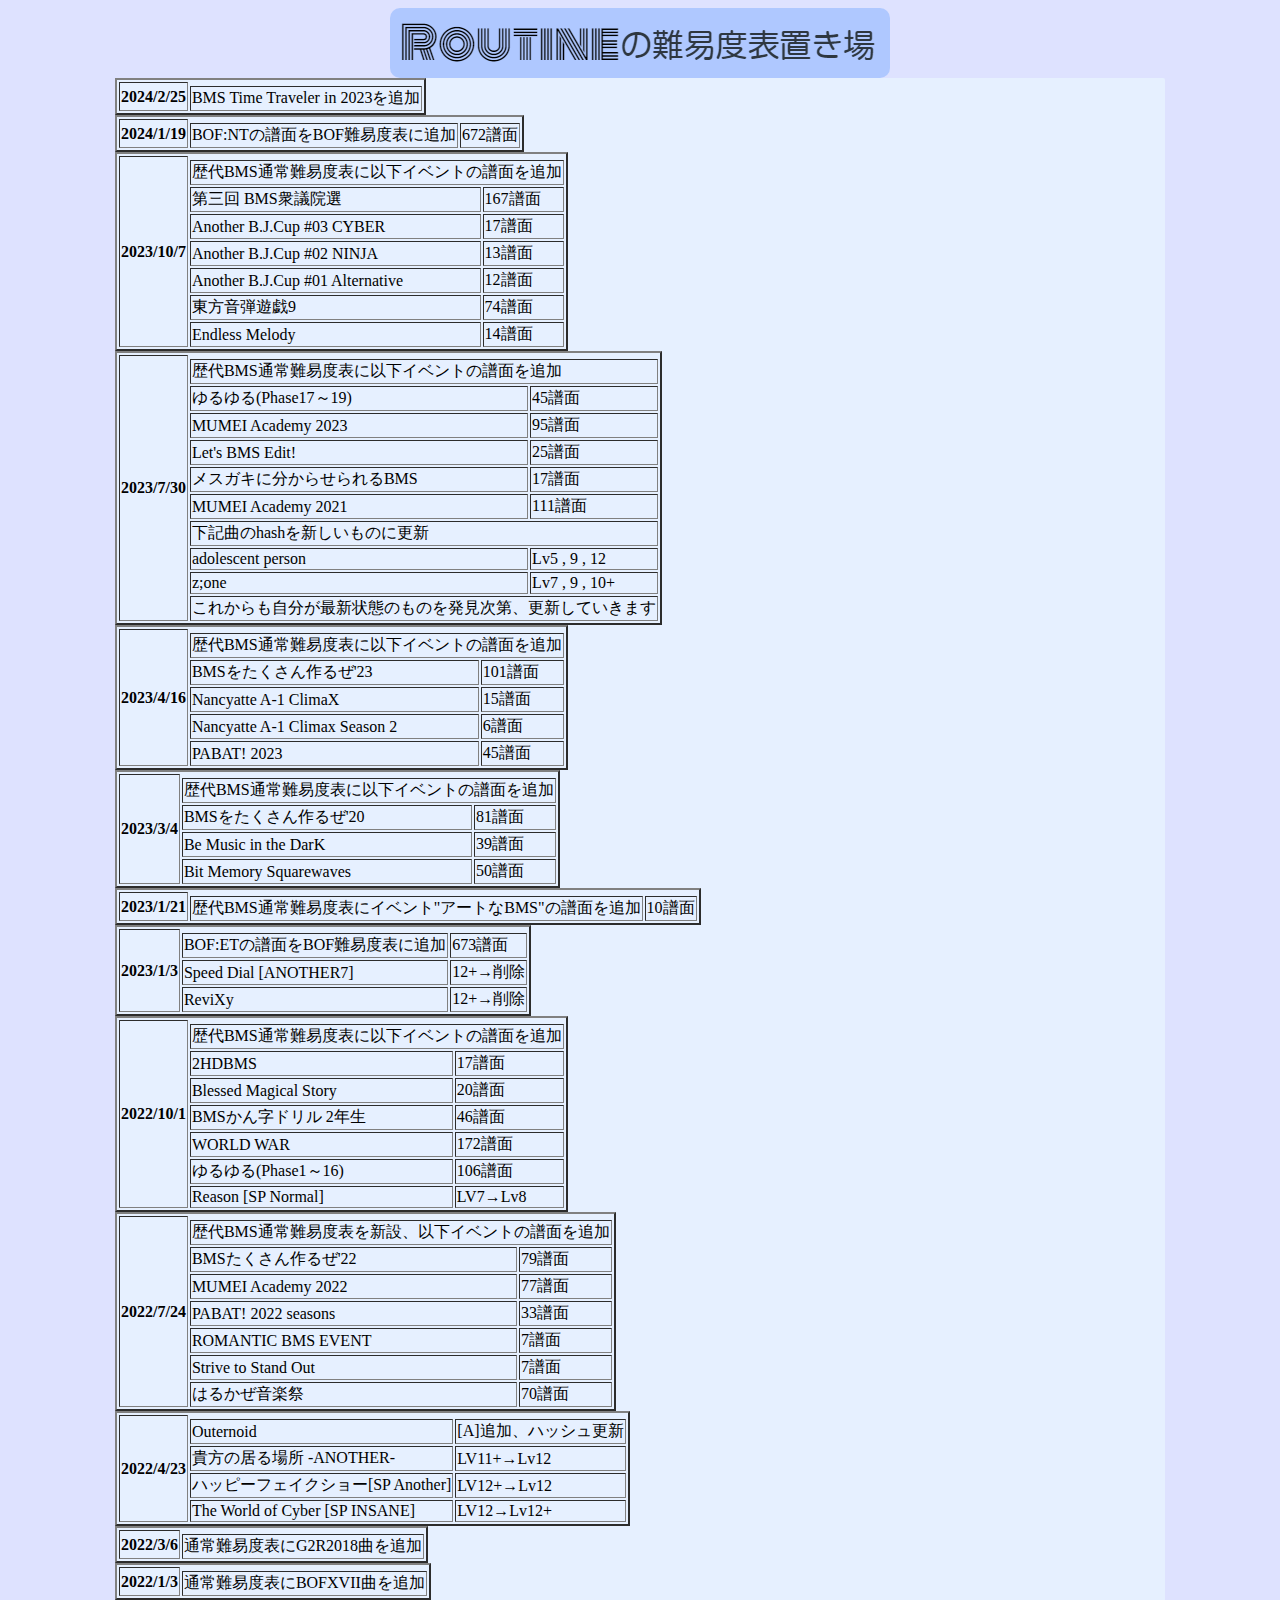
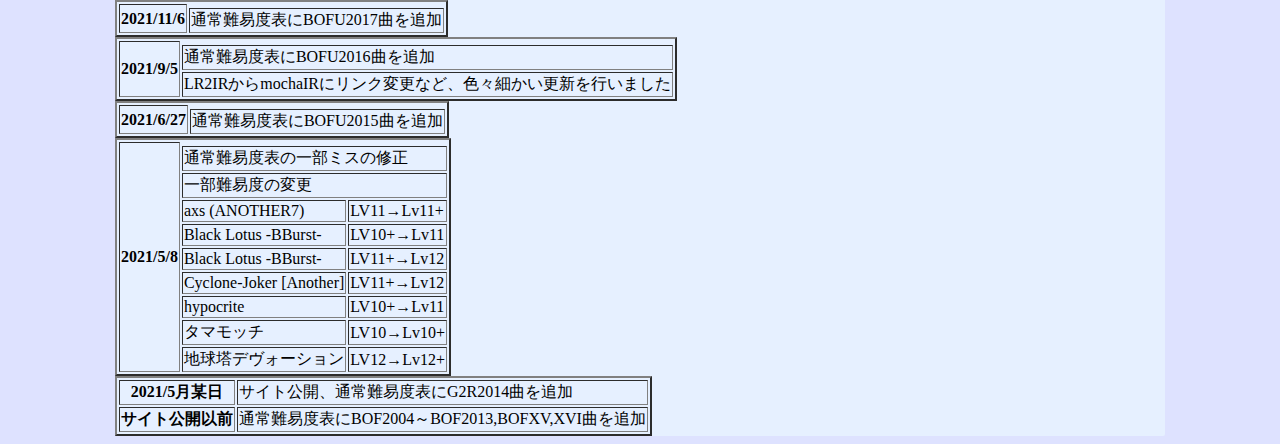
==== history.html @ 5bdda5a0 "Add files via upload" ====
﻿<!DOCTYPE HTML PUBLIC "-//W3C//DTD HTML 4.01 Transitional//EN">
<html lang="ja">

 <head>
     <title>更新履歴</title>
     <meta http-equiv="Content-Script-Type" content="text/javascript" />
     <meta http-equiv="Content-Style-Type" content="text/css" />
     <meta http-equiv="Content-Type" content="text/html; charset=utf-8" />
     <link rel="stylesheet" type="text/css" href="style/style.css" />
 </head>

<body><script type="text/javascript" charset="utf-8" src="//asumi.shinobi.jp/encount"></script>

<header>
<center><a href="index.html"><img src="title.png" alt="Routineの難易度表置き場"></a></center>
</header>

<main>

 <table border="2">
    <tr>
      <th rowspan="11">2024/2/25</th><tr>
    <tr>
      <td>BMS Time Traveler in 2023を追加</td>
 </table>
 
 <table border="2">
    <tr>
      <th rowspan="11">2024/1/19</th><tr>
    <tr>
      <td>BOF:NTの譜面をBOF難易度表に追加</td>
      <td>672譜面</td></tr>
 </table>
 
 <table border="2">
    <tr>
      <th rowspan="12">2023/10/7</th><tr>
      <tr><td colspan="2">歴代BMS通常難易度表に以下イベントの譜面を追加</td></tr>
    <tr>
      <td>第三回 BMS衆議院選</td>
      <td>167譜面</td></tr>
    <tr>
      <td>Another B.J.Cup #03 CYBER</td>
      <td>17譜面</td></tr>
    <tr>
      <td>Another B.J.Cup #02 NINJA</td>
      <td>13譜面</td></tr>
    <tr>
      <td>Another B.J.Cup #01 Alternative</td>
      <td>12譜面</td></tr>
    <tr>
      <td>東方音弾遊戯9</td>
      <td>74譜面</td></tr>
    <tr>
      <td>Endless Melody</td>
      <td>14譜面</td></tr>
 </table>

 <table border="2">
    <tr>
      <th rowspan="12">2023/7/30</th><tr>
      <tr><td colspan="2">歴代BMS通常難易度表に以下イベントの譜面を追加</td></tr>
    <tr>
      <td>ゆるゆる(Phase17～19)</td>
      <td>45譜面</td></tr>
    <tr>
      <td>MUMEI Academy 2023</td>
      <td>95譜面</td></tr>
    <tr>
      <td>Let's BMS Edit!</td>
      <td>25譜面</td></tr>
    <tr>
      <td>メスガキに分からせられるBMS</td>
      <td>17譜面</td></tr>
    <tr>
      <td>MUMEI Academy 2021</td>
      <td>111譜面</td></tr>
      <tr><td colspan="2">下記曲のhashを新しいものに更新</td></tr>
    <tr>
      <td>adolescent person</td>
      <td>Lv5 , 9 , 12</td></tr>
    <tr>
      <td>z;one</td>
      <td>Lv7 , 9 , 10+</td></tr>
      <tr><td colspan="2">これからも自分が最新状態のものを発見次第、更新していきます</td></tr>
 </table>

 <table border="2">
    <tr>
      <th rowspan="11">2023/4/16</th><tr>
      <tr><td colspan="2">歴代BMS通常難易度表に以下イベントの譜面を追加</td></tr>
    <tr>
      <td>BMSをたくさん作るぜ'23</td>
      <td>101譜面</td></tr>
    <tr>
      <td>Nancyatte A-1 ClimaX</td>
      <td>15譜面</td></tr>
    <tr>
      <td>Nancyatte A-1 Climax Season 2</td>
      <td>6譜面</td></tr>
    <tr>
      <td>PABAT! 2023</td>
      <td>45譜面</td></tr>
 </table>

 <table border="2">
    <tr>
      <th rowspan="11">2023/3/4</th><tr>
      <tr><td colspan="2">歴代BMS通常難易度表に以下イベントの譜面を追加</td></tr>
    <tr>
      <td>BMSをたくさん作るぜ'20</td>
      <td>81譜面</td></tr>
    <tr>
      <td>Be Music in the DarK</td>
      <td>39譜面</td></tr>
    <tr>
      <td>Bit Memory Squarewaves</td>
      <td>50譜面</td></tr>
 </table>

 <table border="2">
    <tr>
      <th rowspan="11">2023/1/21</th><tr>
    <tr>
      <td>歴代BMS通常難易度表にイベント"アートなBMS"の譜面を追加</td>
      <td>10譜面</td></tr>
 </table>

 <table border="2">
    <tr>
      <th rowspan="11">2023/1/3</th><tr>
    <tr>
      <td>BOF:ETの譜面をBOF難易度表に追加</td>
      <td>673譜面</td></tr>
    <tr>
      <td>Speed Dial [ANOTHER7]</td>
      <td>12+→削除</td></tr>
    <tr>
      <td>ReviXy</td>
      <td>12+→削除</td></tr>
 </table>

 <table border="2">
    <tr>
      <th rowspan="11">2022/10/1</th><tr>
      <tr><td colspan="2">歴代BMS通常難易度表に以下イベントの譜面を追加</td></tr>
    <tr>
      <td>2HDBMS</td>
      <td>17譜面</td></tr>
    <tr>
      <td>Blessed Magical Story</td>
      <td>20譜面</td></tr>
    <tr>
      <td>BMSかん字ドリル 2年生</td>
      <td>46譜面</td></tr>
    <tr>
      <td>WORLD WAR</td>
      <td>172譜面</td></tr>
    <tr>
      <td>ゆるゆる(Phase1～16)</td>
      <td>106譜面</td></tr>
    <tr>
      <td>Reason [SP Normal]</td>
      <td>LV7→Lv8</td></tr>
 </table>

 <table border="2">
    <tr>
      <th rowspan="11">2022/7/24</th><tr>
      <tr><td colspan="2">歴代BMS通常難易度表を新設、以下イベントの譜面を追加</td></tr>
    <tr>
      <td>BMSたくさん作るぜ'22</td>
      <td>79譜面</td></tr>
    <tr>
      <td>MUMEI Academy 2022</td>
      <td>77譜面</td></tr>
    <tr>
      <td>PABAT! 2022 seasons</td>
      <td>33譜面</td></tr>
    <tr>
      <td>ROMANTIC BMS EVENT</td>
      <td>7譜面</td></tr>
    <tr>
      <td>Strive to Stand Out</td>
      <td>7譜面</td></tr>
    <tr>
      <td>はるかぜ音楽祭</td>
      <td>70譜面</td></tr>
 </table>

 <table border="2">
    <tr>
      <th rowspan="11">2022/4/23</th><tr>
    <tr>
      <td>Outernoid</td>
      <td>[A]追加、ハッシュ更新</td></tr>
    <tr>
      <td>貴方の居る場所 -ANOTHER-</td>
      <td>LV11+→Lv12</td></tr>
    <tr>
      <td>ハッピーフェイクショー[SP Another]</td>
      <td>LV12+→Lv12</td></tr>
    <tr>
      <td>The World of Cyber [SP INSANE]</td>
      <td>LV12→Lv12+</td></tr>
    </tr>
 </table>

 <table border="2">
    <tr>
      <th rowspan="11">2022/3/6</th><tr>
      <tr><td colspan="2">通常難易度表にG2R2018曲を追加</td></tr>
 </table>

 <table border="2">
    <tr>
      <th rowspan="11">2022/1/3</th><tr>
      <tr><td colspan="2">通常難易度表にBOFXVII曲を追加</td></tr>
 </table>

 <table border="2">
    <tr>
      <th rowspan="11">2021/11/6</th><tr>
      <tr><td colspan="2">通常難易度表にBOFU2017曲を追加</td></tr>
 </table>

 <table border="2">
    <tr>
      <th rowspan="11">2021/9/5</th><tr>
      <tr><td colspan="2">通常難易度表にBOFU2016曲を追加</td></tr>
    <tr><td colspan="2">LR2IRからmochaIRにリンク変更など、色々細かい更新を行いました</td></tr>
 </table>

 <table border="2">
    <tr>
      <th rowspan="11">2021/6/27</th><tr>
      <tr><td colspan="2">通常難易度表にBOFU2015曲を追加</td></tr>
 </table>

 <table border="2">
    <tr>
      <th rowspan="11">2021/5/8</th><tr>
      <tr><td colspan="2">通常難易度表の一部ミスの修正</td></tr>
    <tr><td colspan="2">一部難易度の変更</td></tr>
    <tr>
      <td>axs (ANOTHER7)</td>
      <td>LV11→Lv11+</td></tr>
    <tr>
      <td>Black Lotus -BBurst-</td>
      <td>LV10+→Lv11</td></tr>
    <tr>
      <td>Black Lotus -BBurst-</td>
      <td>LV11+→Lv12</td></tr>
    <tr>
      <td>Cyclone-Joker [Another]</td>
      <td>LV11+→Lv12</td></tr>
    <tr>
      <td>hypocrite</td>
      <td>LV10+→Lv11</td></tr>
    <tr>
      <td>タマモッチ</td>
      <td>LV10→Lv10+</td></tr>
    <tr>
      <td>地球塔デヴォーション</td>
      <td>LV12→Lv12+</td></tr>
    </tr>
 </table>

 <table border="2">
    <tr>
      <th>2021/5月某日</th>
      <td>サイト公開、通常難易度表にG2R2014曲を追加</td>
    </tr>
    <tr>
      <th>サイト公開以前</th>
      <td>通常難易度表にBOF2004～BOF2013,BOFXV,XVI曲を追加</td>
    </tr>
 </table>
</main>

<footer>
</footer>
</body>


</html>
---- style/style.css ----
﻿@charset "utf-8";

body {
    background-color: #dee2ff;
}

header {
    background-color: #afc8ff;
    width: 500px;
    height: 70px;
    border-radius: 10px;
    margin: auto;
}



.font1 {
    font-size: 20px;
    font-family: "Meiryo";
}

.font2 {
    font-size: 14px;
    font-family: "Meiryo";
}

main {
    background-color: #e6f0ff;
    width: 1050px;
    height: flex-end;
    border-radius: 2px;
    margin: auto;

}



.tr_separate {
  height: 20px;
  color: #ffffff;
  font-size: 16px;
  text-shadow: 2px 2px 2px #444444;
  background-color: #aaaaaa;
}

.tr_normal {
  background-color: #eeeeee;
}



.left_menu {
 position:relative;
 top:0px;
}
.main_text {
 position:relative;
 bottom:150px;
 left:240px;
}
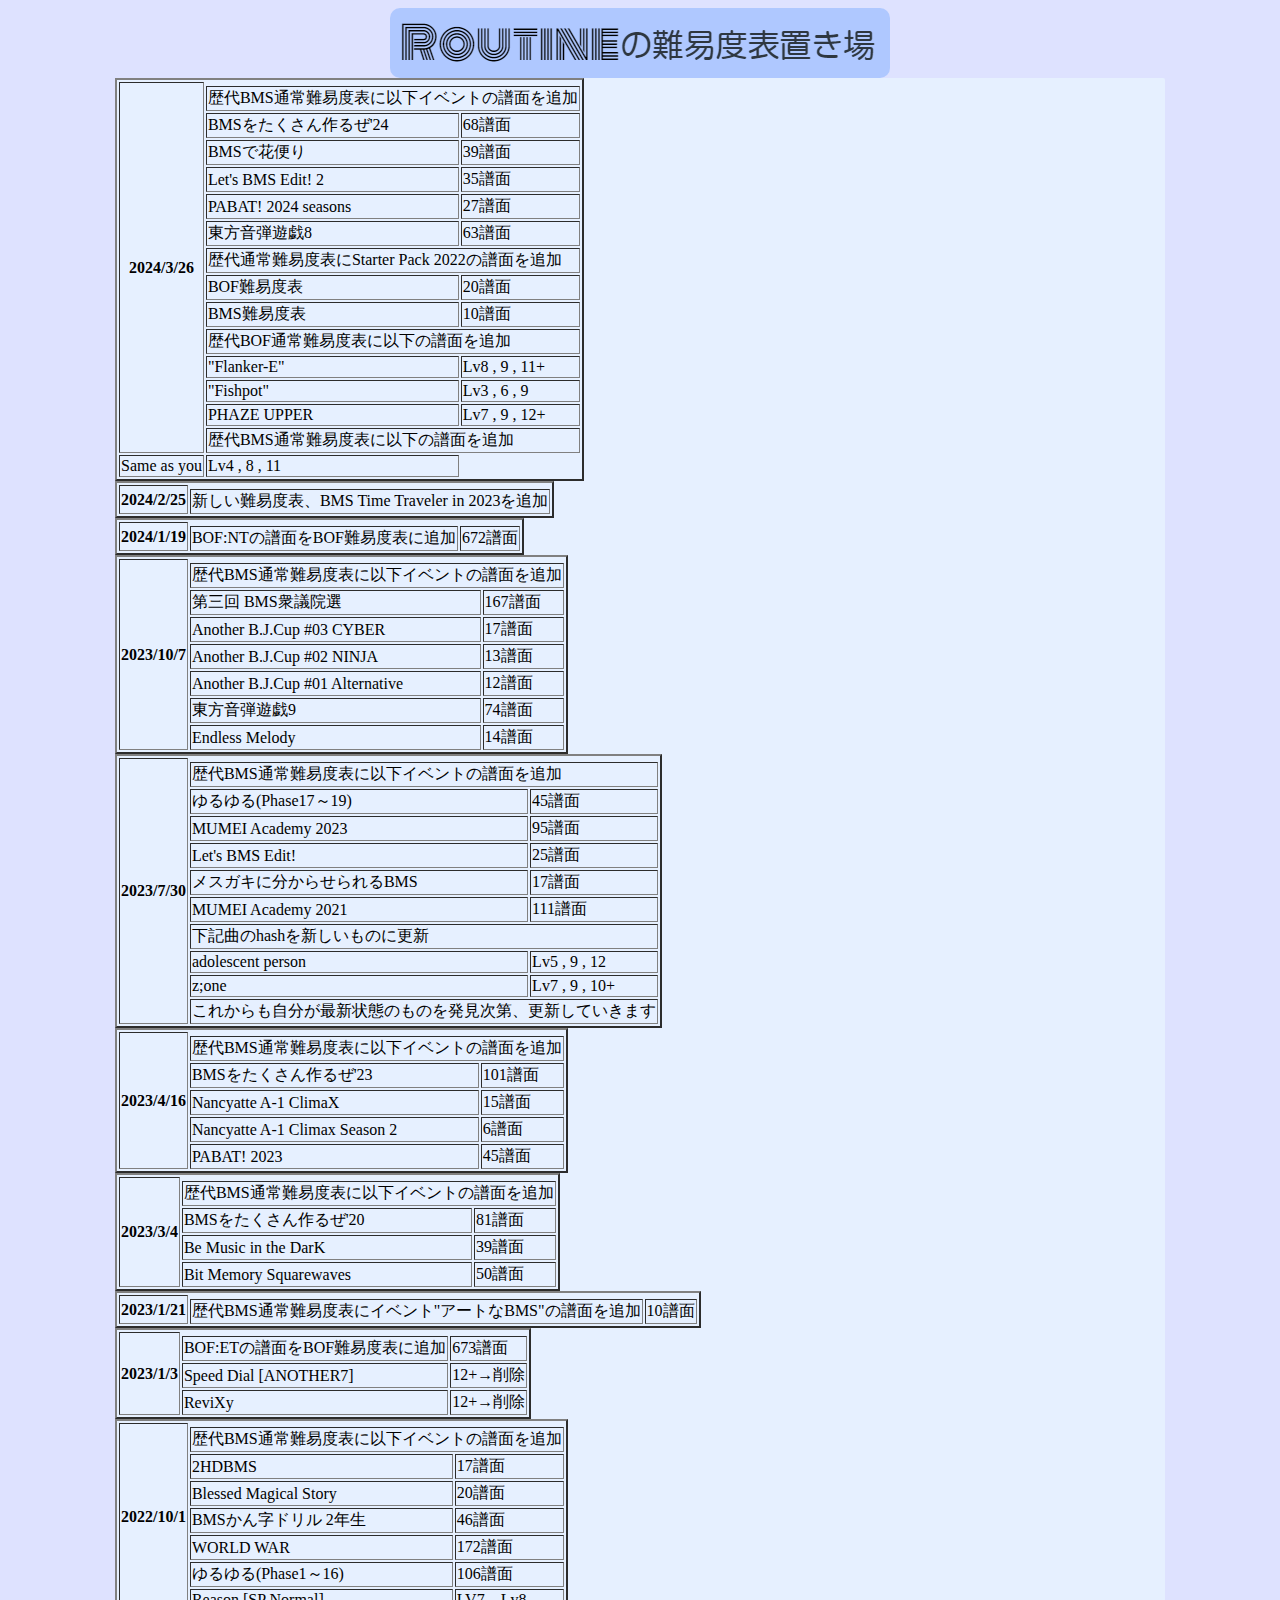
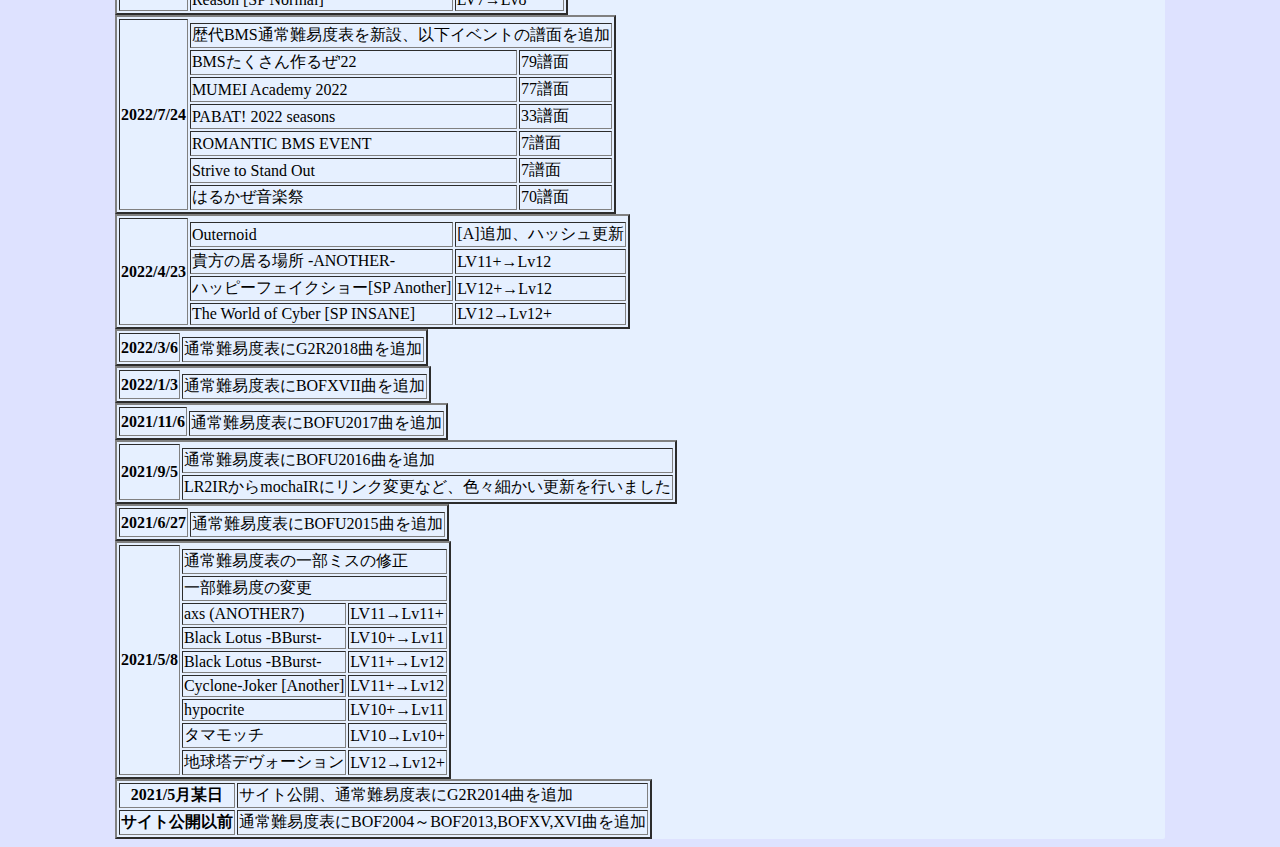
==== commit f9b5bef3: "Add files via upload" ====
--- a/history.html
+++ b/history.html
@@ -19,9 +19,51 @@
 
  <table border="2">
     <tr>
+      <th rowspan="16">2024/3/26</th><tr>
+      <tr><td colspan="2">歴代BMS通常難易度表に以下イベントの譜面を追加</td></tr>
+    <tr>
+      <td>BMSをたくさん作るぜ'24</td>
+      <td>68譜面</td></tr>
+    <tr>
+      <td>BMSで花便り</td>
+      <td>39譜面</td></tr>
+    <tr>
+      <td>Let's BMS Edit! 2</td>
+      <td>35譜面</td></tr>
+    <tr>
+      <td>PABAT! 2024 seasons</td>
+      <td>27譜面</td></tr>
+    <tr>
+      <td>東方音弾遊戯8</td>
+      <td>63譜面</td></tr>
+       <tr><td colspan="2">歴代通常難易度表にStarter Pack 2022の譜面を追加</td></tr>
+    <tr>
+      <td>BOF難易度表</td>
+      <td>20譜面</td></tr>
+    <tr>
+      <td>BMS難易度表</td>
+      <td>10譜面</td></tr>
+    <tr><td colspan="2">歴代BOF通常難易度表に以下の譜面を追加</td></tr>
+    <tr>
+      <td>"Flanker-E"</td>
+      <td>Lv8 , 9 , 11+</td></tr>
+    <tr>
+      <td>"Fishpot"</td>
+      <td>Lv3 , 6 , 9</td></tr>
+    <tr>
+      <td>PHAZE UPPER</td>
+      <td>Lv7 , 9 , 12+</td></tr>
+    <tr><td colspan="2">歴代BMS通常難易度表に以下の譜面を追加</td></tr>
+    <tr>
+      <td>Same as you</td>
+      <td>Lv4 , 8 , 11</td></tr>
+ </table>
+ 
+ <table border="2">
+    <tr>
       <th rowspan="11">2024/2/25</th><tr>
     <tr>
-      <td>BMS Time Traveler in 2023を追加</td>
+      <td>新しい難易度表、BMS Time Traveler in 2023を追加</td>
  </table>
  
  <table border="2">
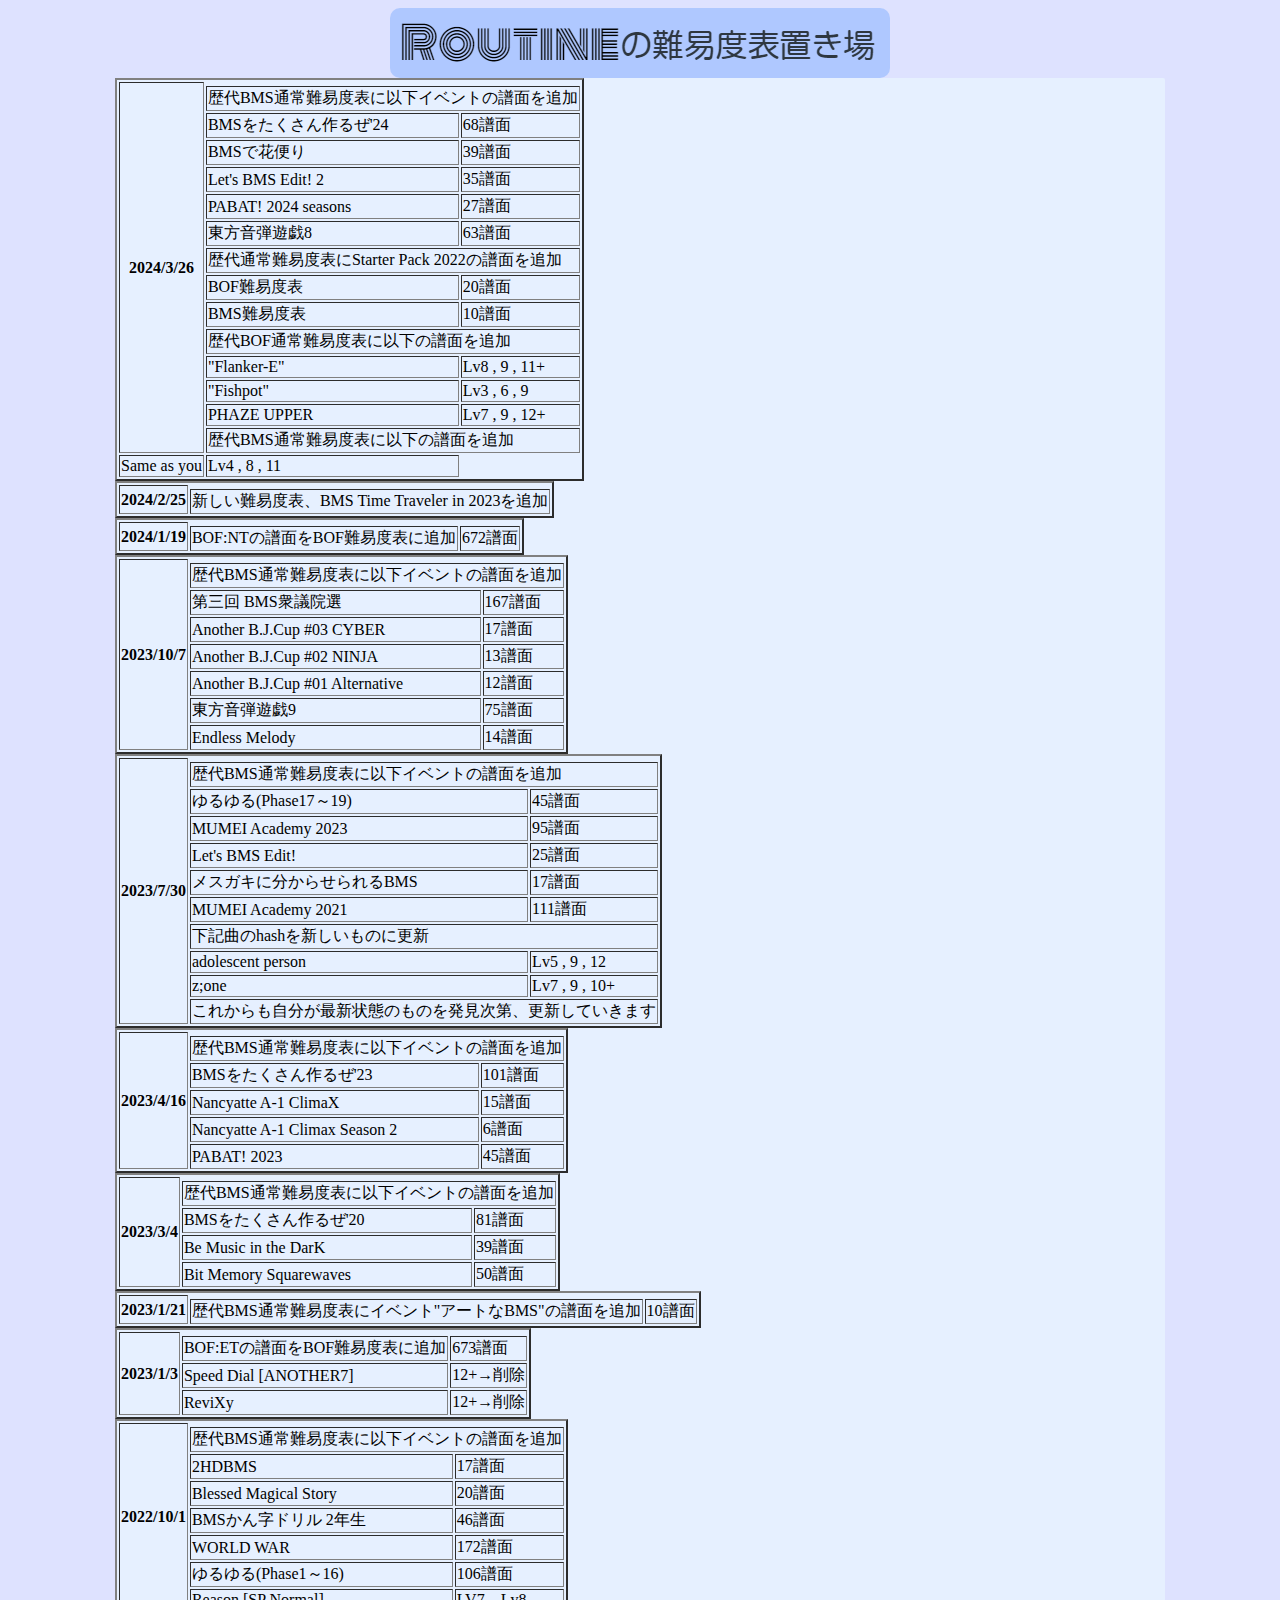
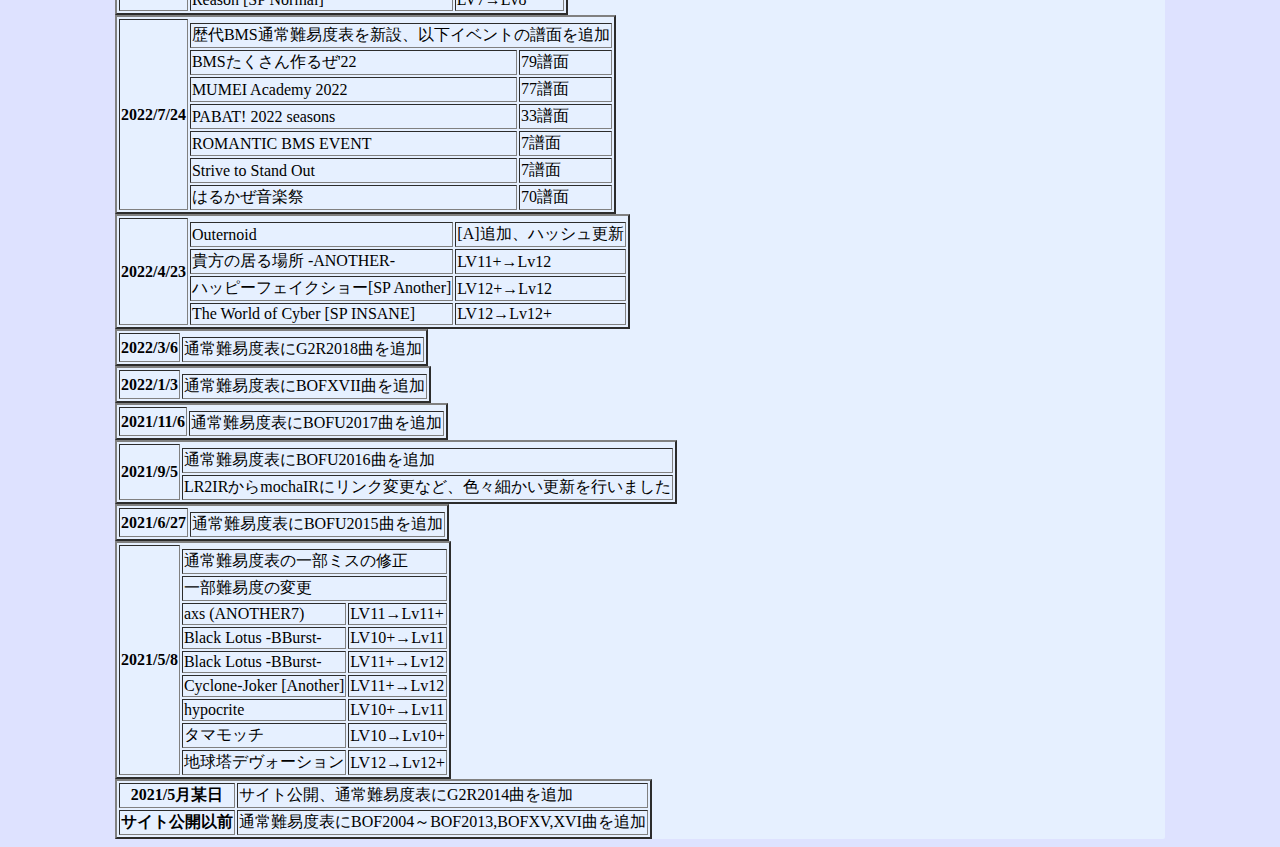
==== commit 3c6f7c6d: "Add files via upload" ====
--- a/history.html
+++ b/history.html
@@ -92,7 +92,7 @@
       <td>12譜面</td></tr>
     <tr>
       <td>東方音弾遊戯9</td>
-      <td>74譜面</td></tr>
+      <td>75譜面</td></tr>
     <tr>
       <td>Endless Melody</td>
       <td>14譜面</td></tr>
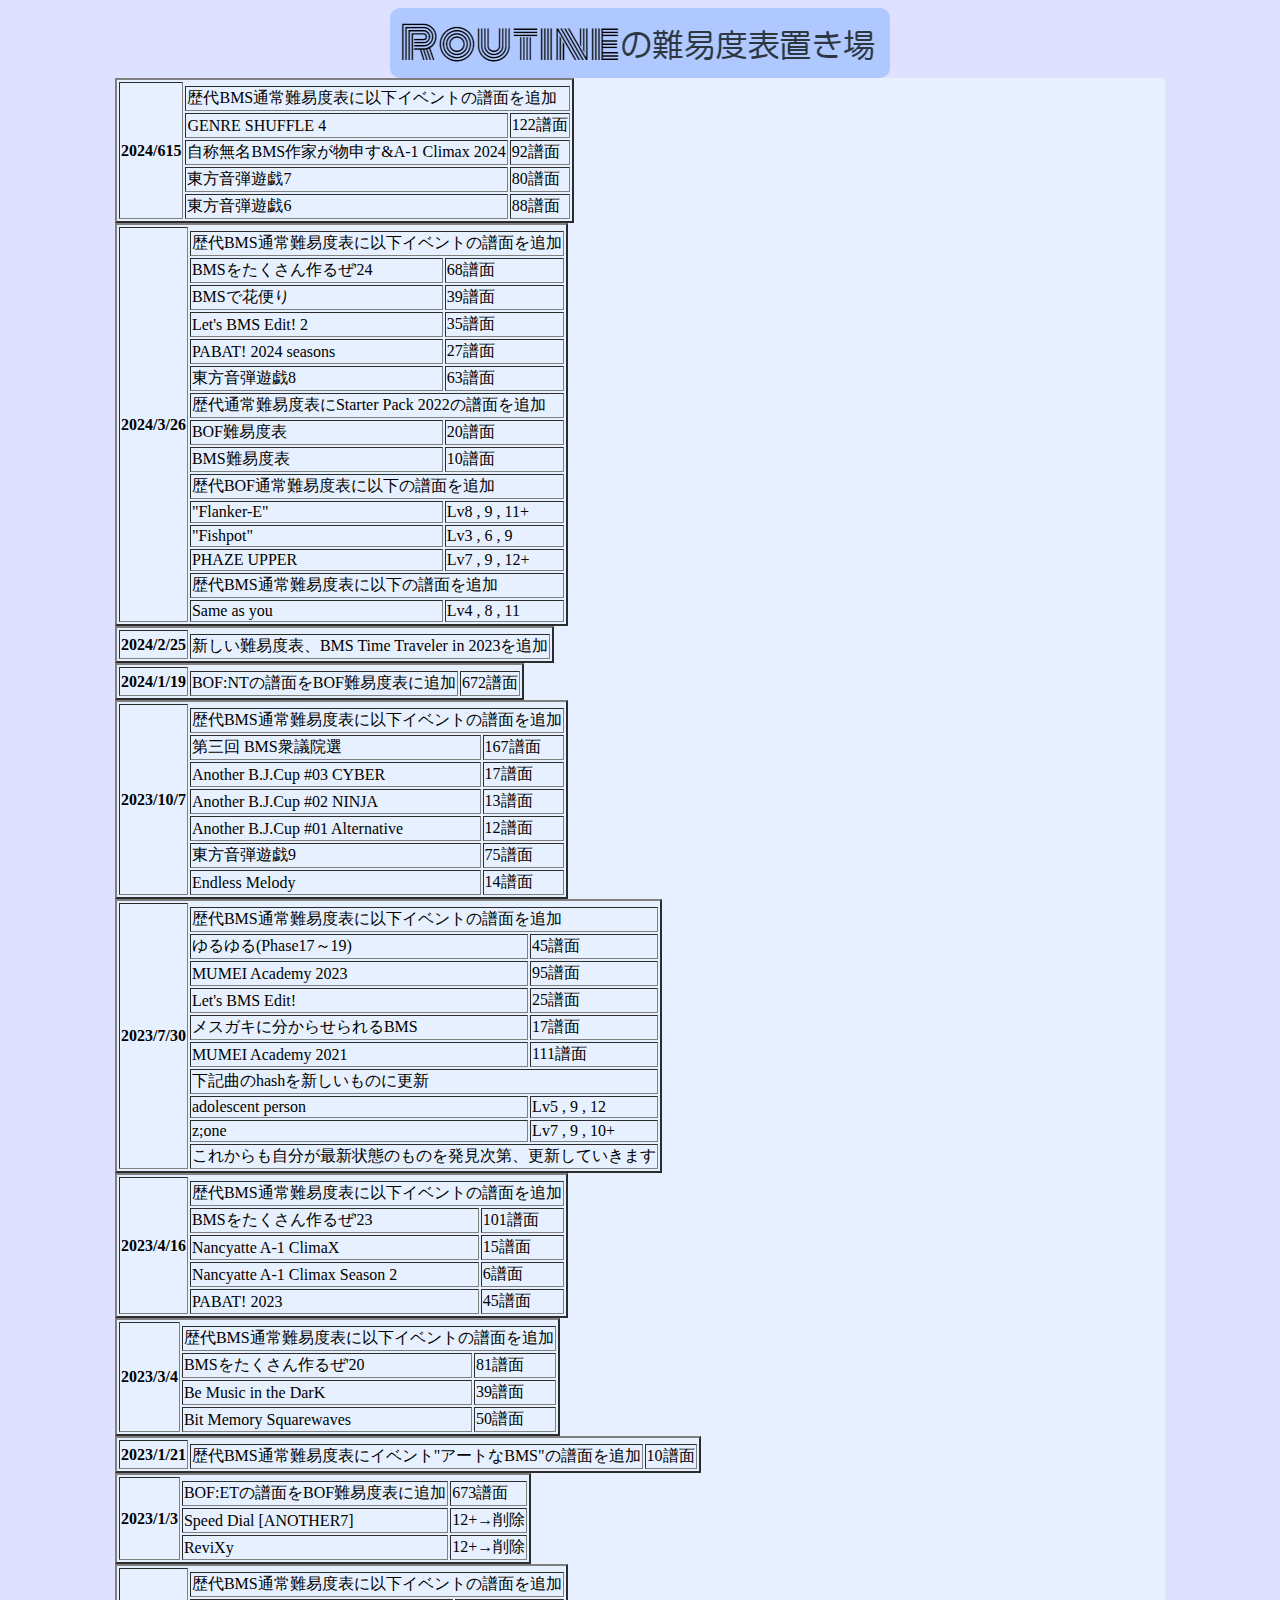
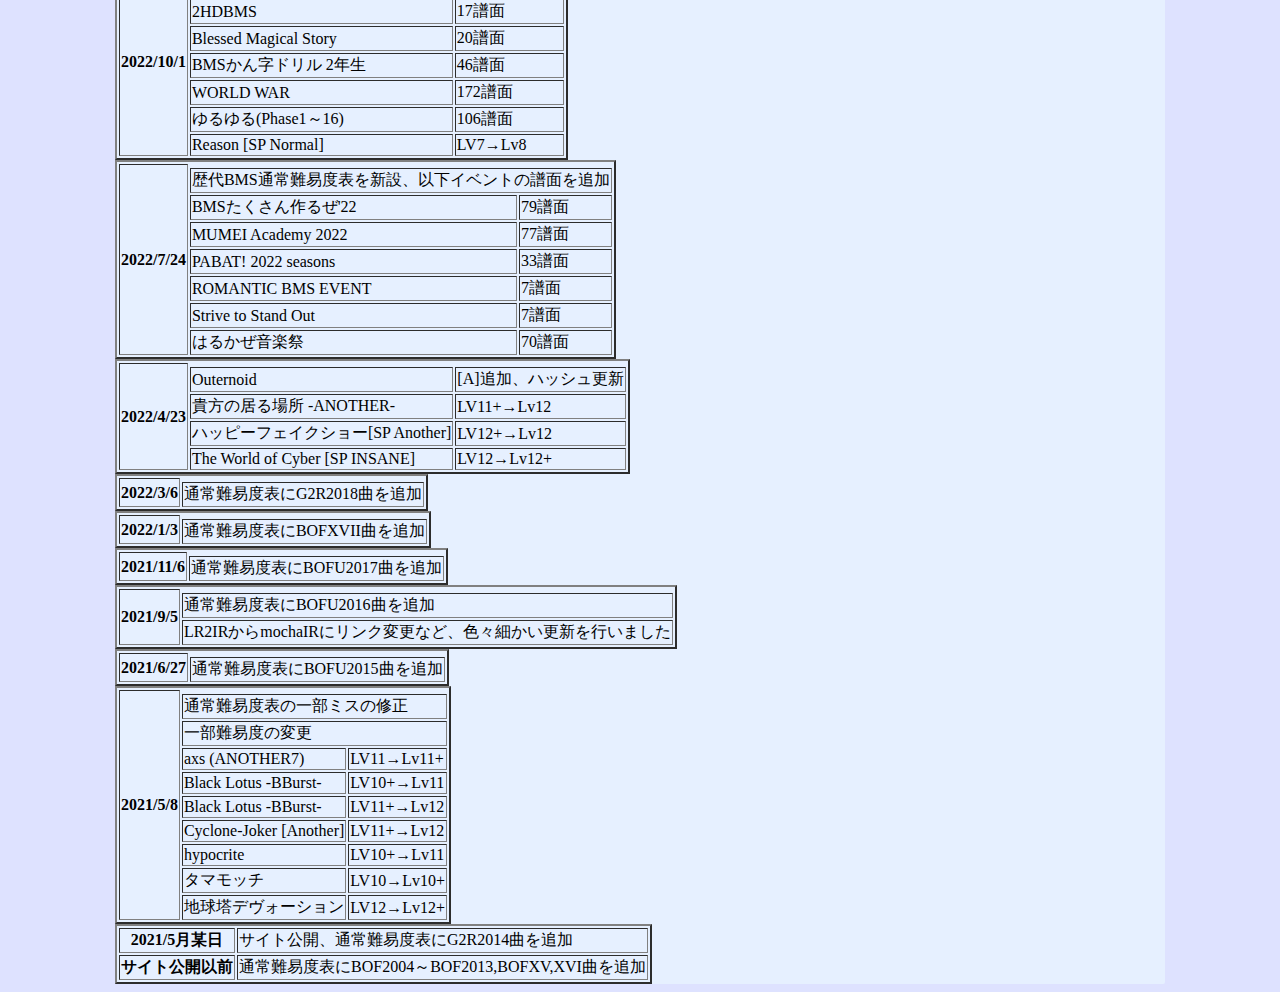
==== commit f2bd0211: "Add files via upload" ====
--- a/history.html
+++ b/history.html
@@ -19,7 +19,25 @@
 
  <table border="2">
     <tr>
-      <th rowspan="16">2024/3/26</th><tr>
+      <th rowspan="10">2024/615</th><tr>
+      <tr><td colspan="2">歴代BMS通常難易度表に以下イベントの譜面を追加</td></tr>
+    <tr>
+      <td>GENRE SHUFFLE 4</td>
+      <td>122譜面</td></tr>
+    <tr>
+      <td>自称無名BMS作家が物申す&A-1 Climax 2024</td>
+      <td>92譜面</td></tr>
+    <tr>
+      <td>東方音弾遊戯7</td>
+      <td>80譜面</td></tr>
+    <tr>
+      <td>東方音弾遊戯6</td>
+      <td>88譜面</td></tr>
+ </table>
+ 
+ <table border="2">
+    <tr>
+      <th rowspan="17">2024/3/26</th><tr>
       <tr><td colspan="2">歴代BMS通常難易度表に以下イベントの譜面を追加</td></tr>
     <tr>
       <td>BMSをたくさん作るぜ'24</td>
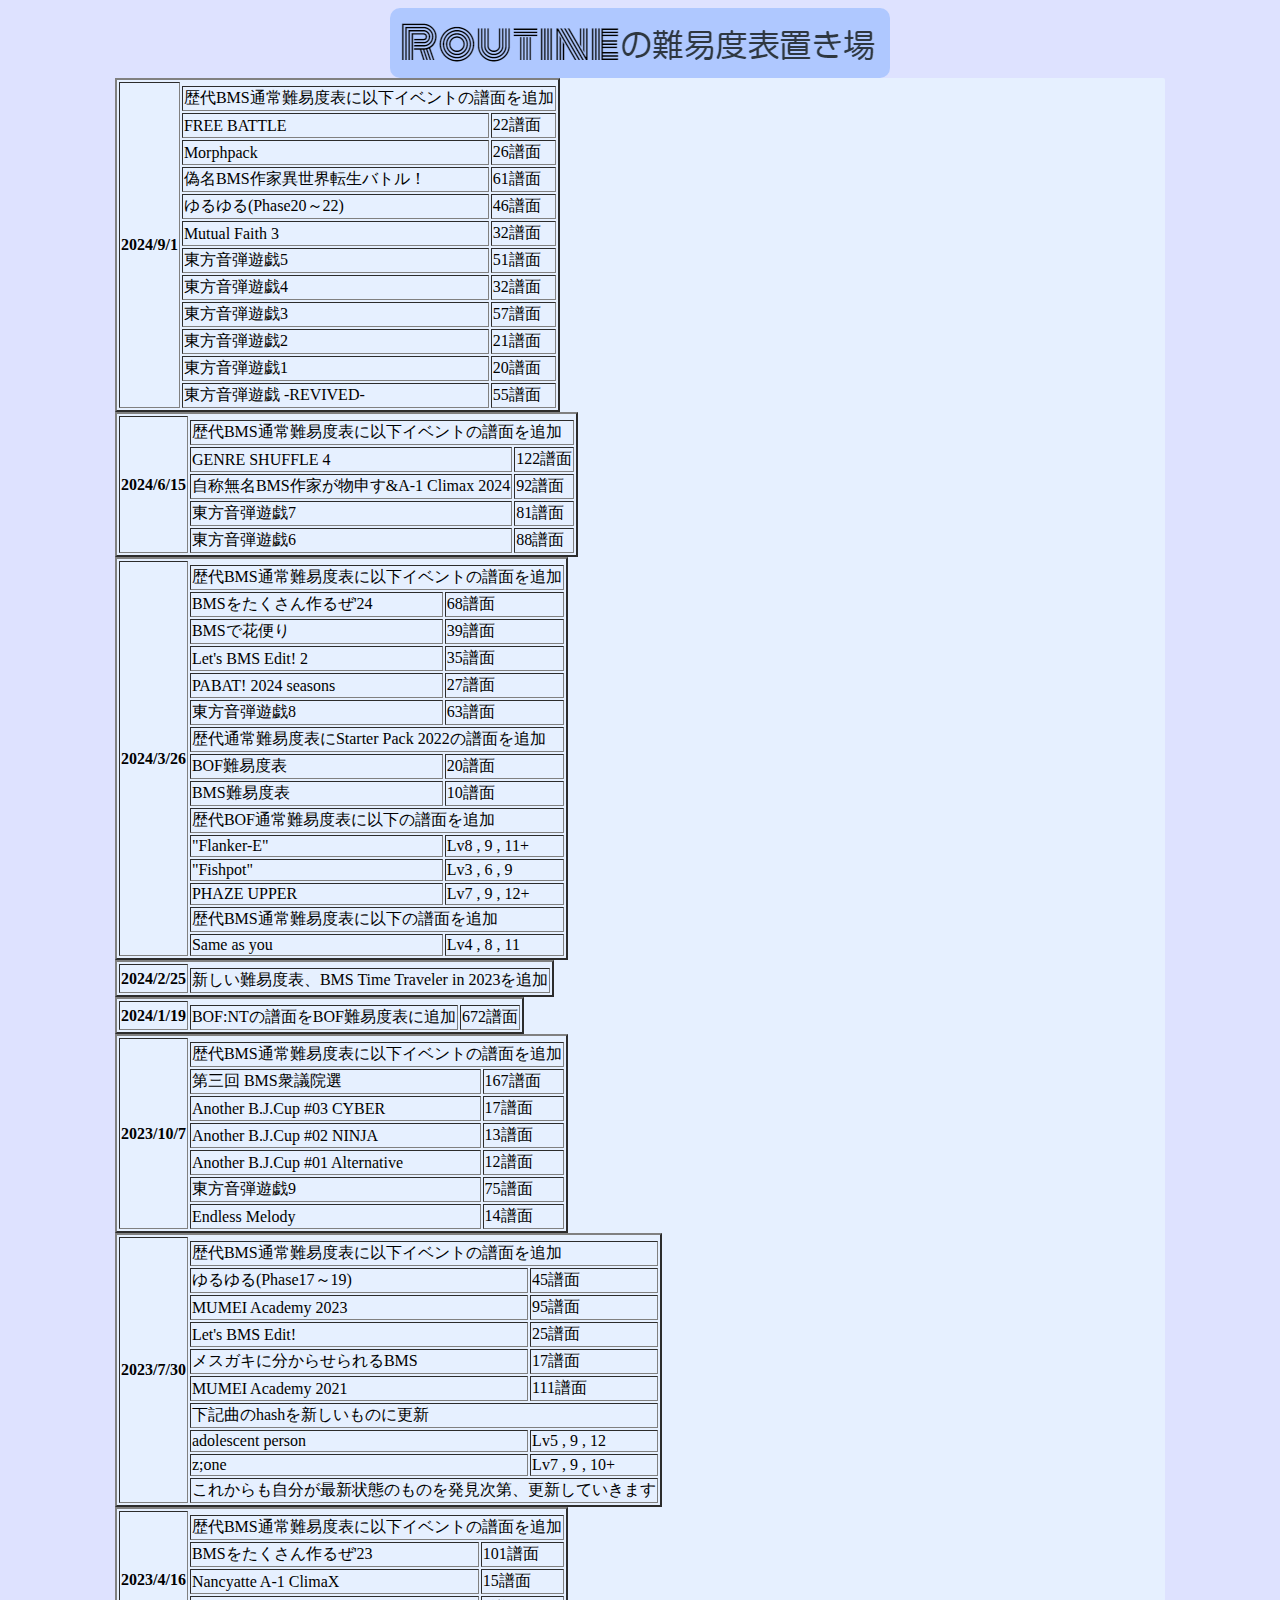
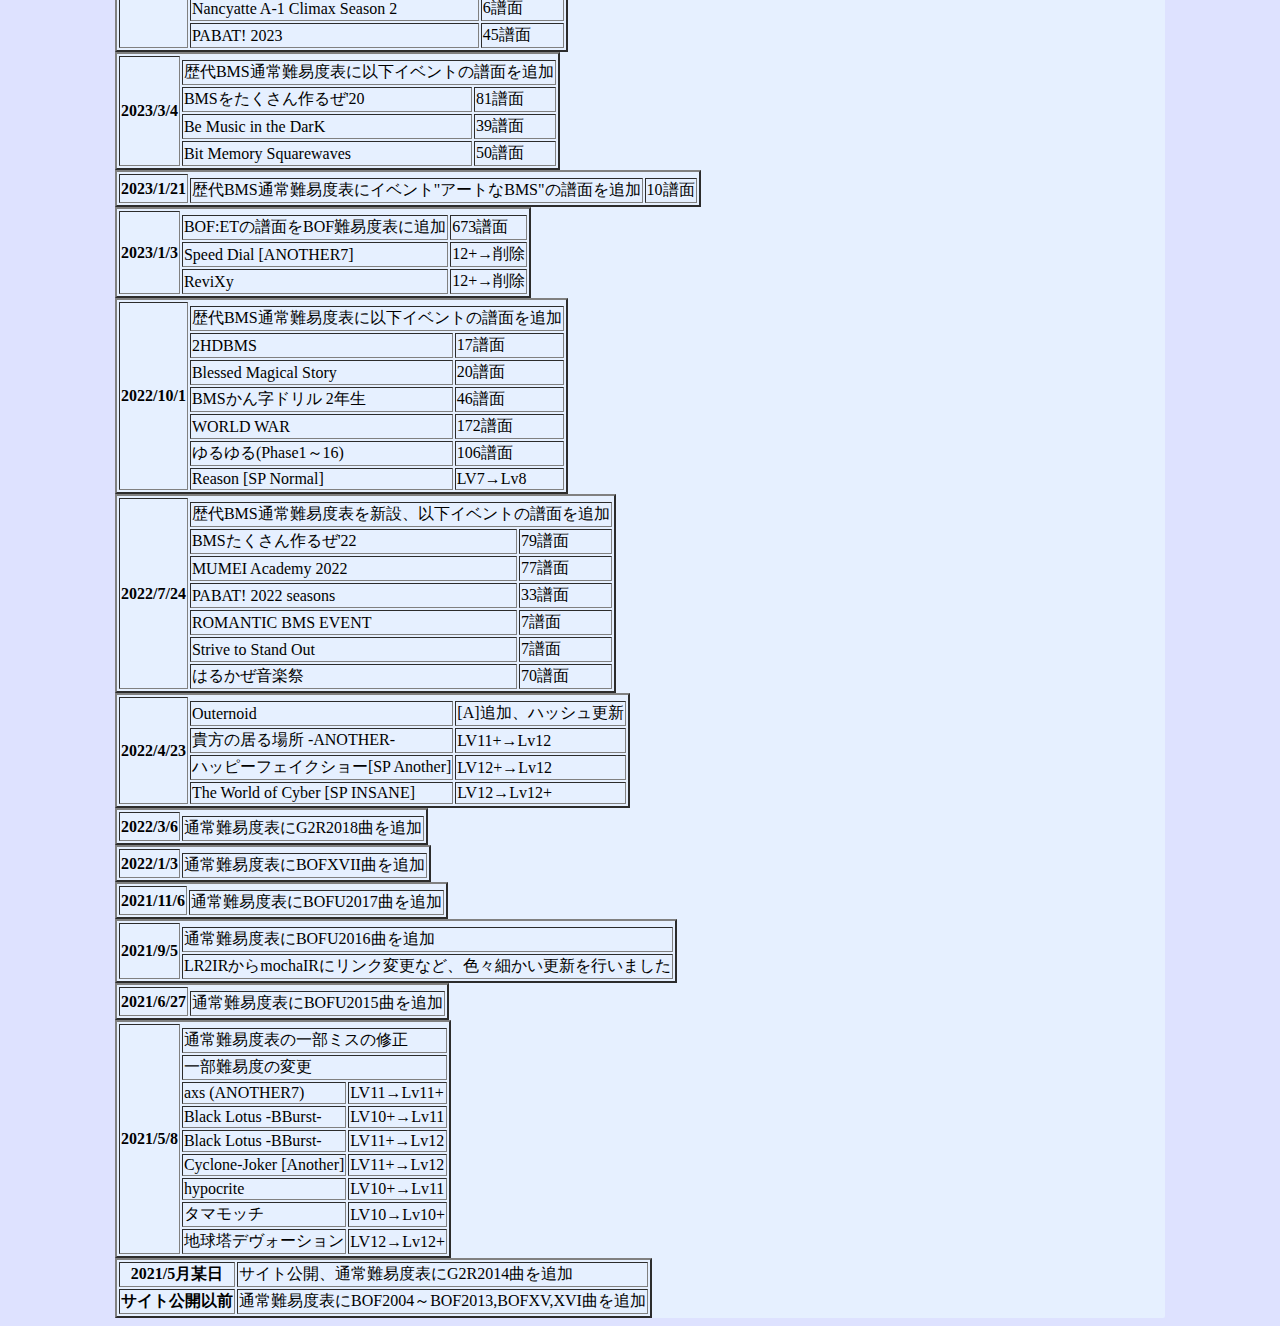
==== commit 11325561: "Add files via upload" ====
--- a/history.html
+++ b/history.html
@@ -19,7 +19,46 @@
 
  <table border="2">
     <tr>
-      <th rowspan="10">2024/615</th><tr>
+      <th rowspan="18">2024/9/1</th><tr>
+      <tr><td colspan="2">歴代BMS通常難易度表に以下イベントの譜面を追加</td></tr>
+    <tr>
+      <td>FREE BATTLE</td>
+      <td>22譜面</td></tr>
+    <tr>
+      <td>Morphpack</td>
+      <td>26譜面</td></tr>
+    <tr>
+      <td>偽名BMS作家異世界転生バトル！</td>
+      <td>61譜面</td></tr>
+    <tr>
+      <td>ゆるゆる(Phase20～22)</td>
+      <td>46譜面</td></tr>
+    <tr>
+      <td>Mutual Faith 3</td>
+      <td>32譜面</td></tr>
+    <tr>
+      <td>東方音弾遊戯5</td>
+      <td>51譜面</td></tr>
+    <tr>
+      <td>東方音弾遊戯4</td>
+      <td>32譜面</td></tr>
+    <tr>
+      <td>東方音弾遊戯3</td>
+      <td>57譜面</td></tr>
+    <tr>
+      <td>東方音弾遊戯2</td>
+      <td>21譜面</td></tr>
+    <tr>
+      <td>東方音弾遊戯1</td>
+      <td>20譜面</td></tr>
+    <tr>
+      <td>東方音弾遊戯 -REVIVED-</td>
+      <td>55譜面</td></tr>
+ </table>
+
+ <table border="2">
+    <tr>
+      <th rowspan="10">2024/6/15</th><tr>
       <tr><td colspan="2">歴代BMS通常難易度表に以下イベントの譜面を追加</td></tr>
     <tr>
       <td>GENRE SHUFFLE 4</td>
@@ -29,7 +68,7 @@
       <td>92譜面</td></tr>
     <tr>
       <td>東方音弾遊戯7</td>
-      <td>80譜面</td></tr>
+      <td>81譜面</td></tr>
     <tr>
       <td>東方音弾遊戯6</td>
       <td>88譜面</td></tr>
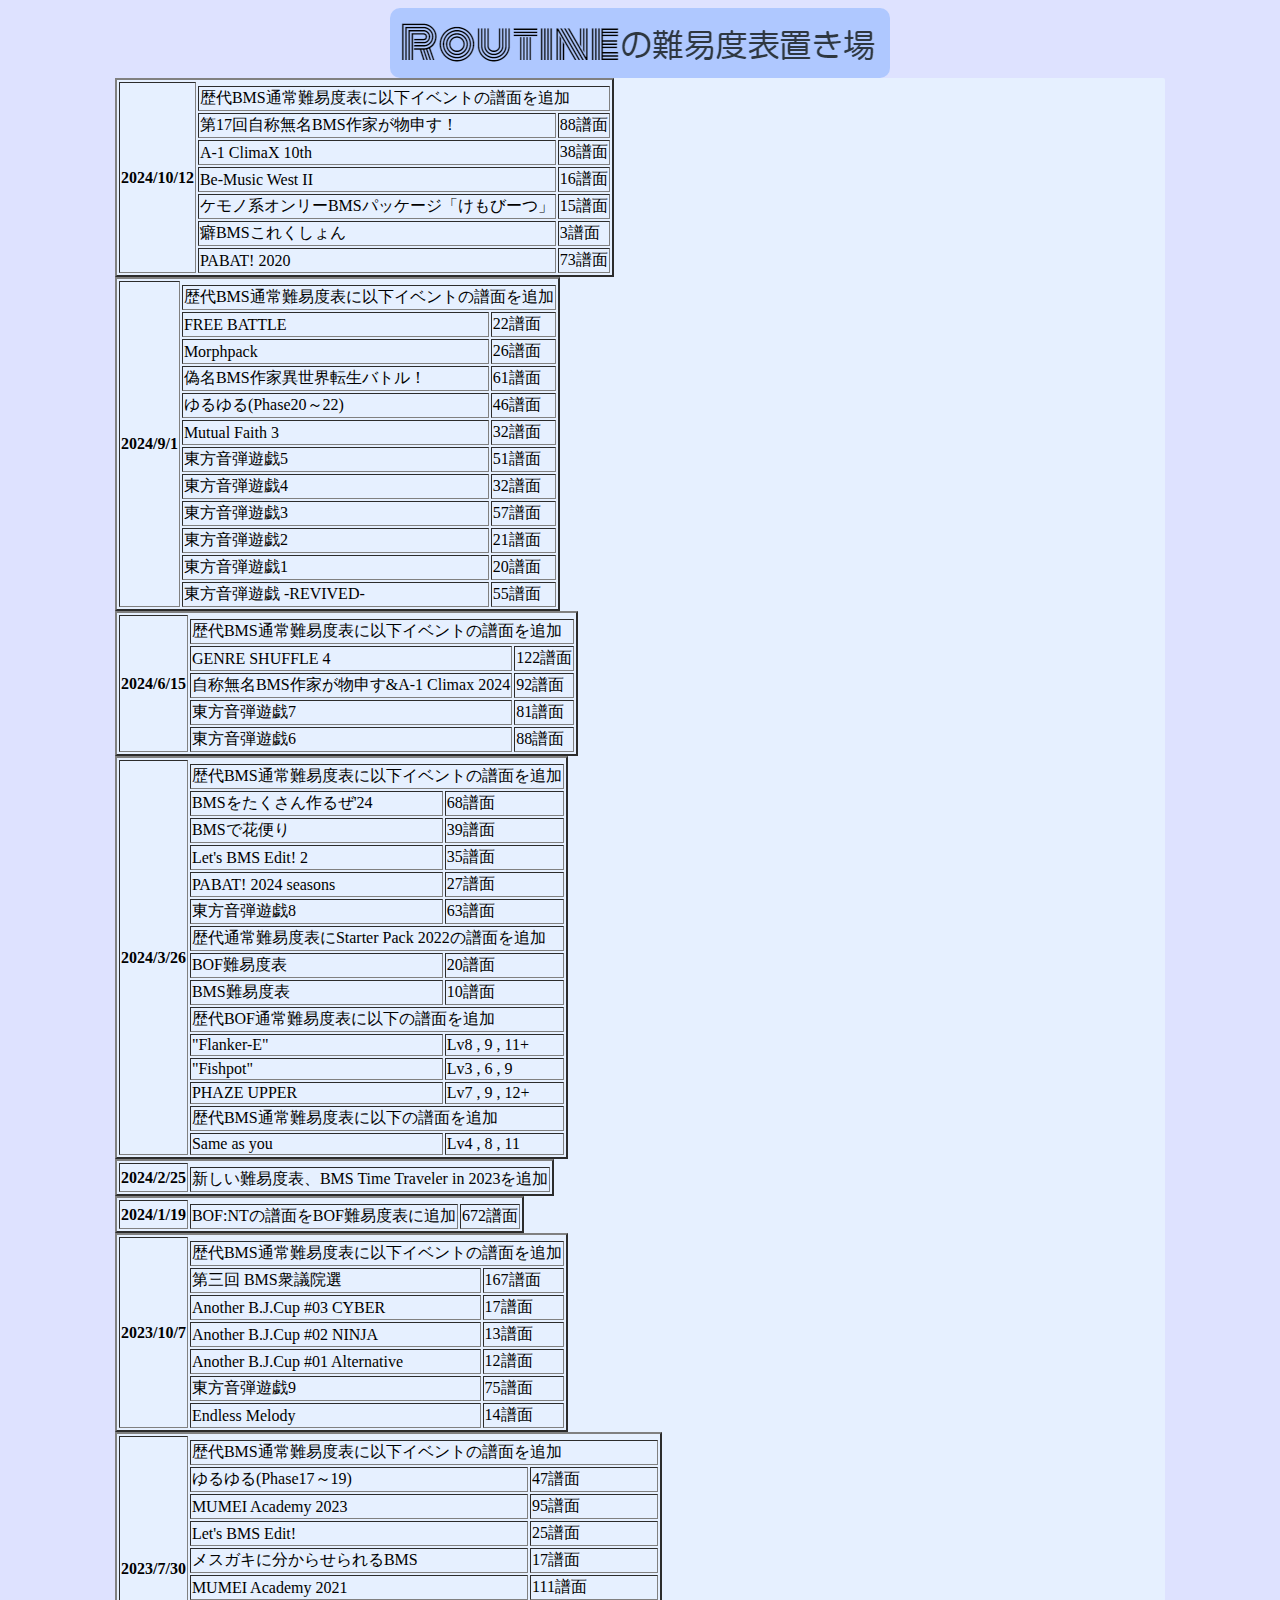
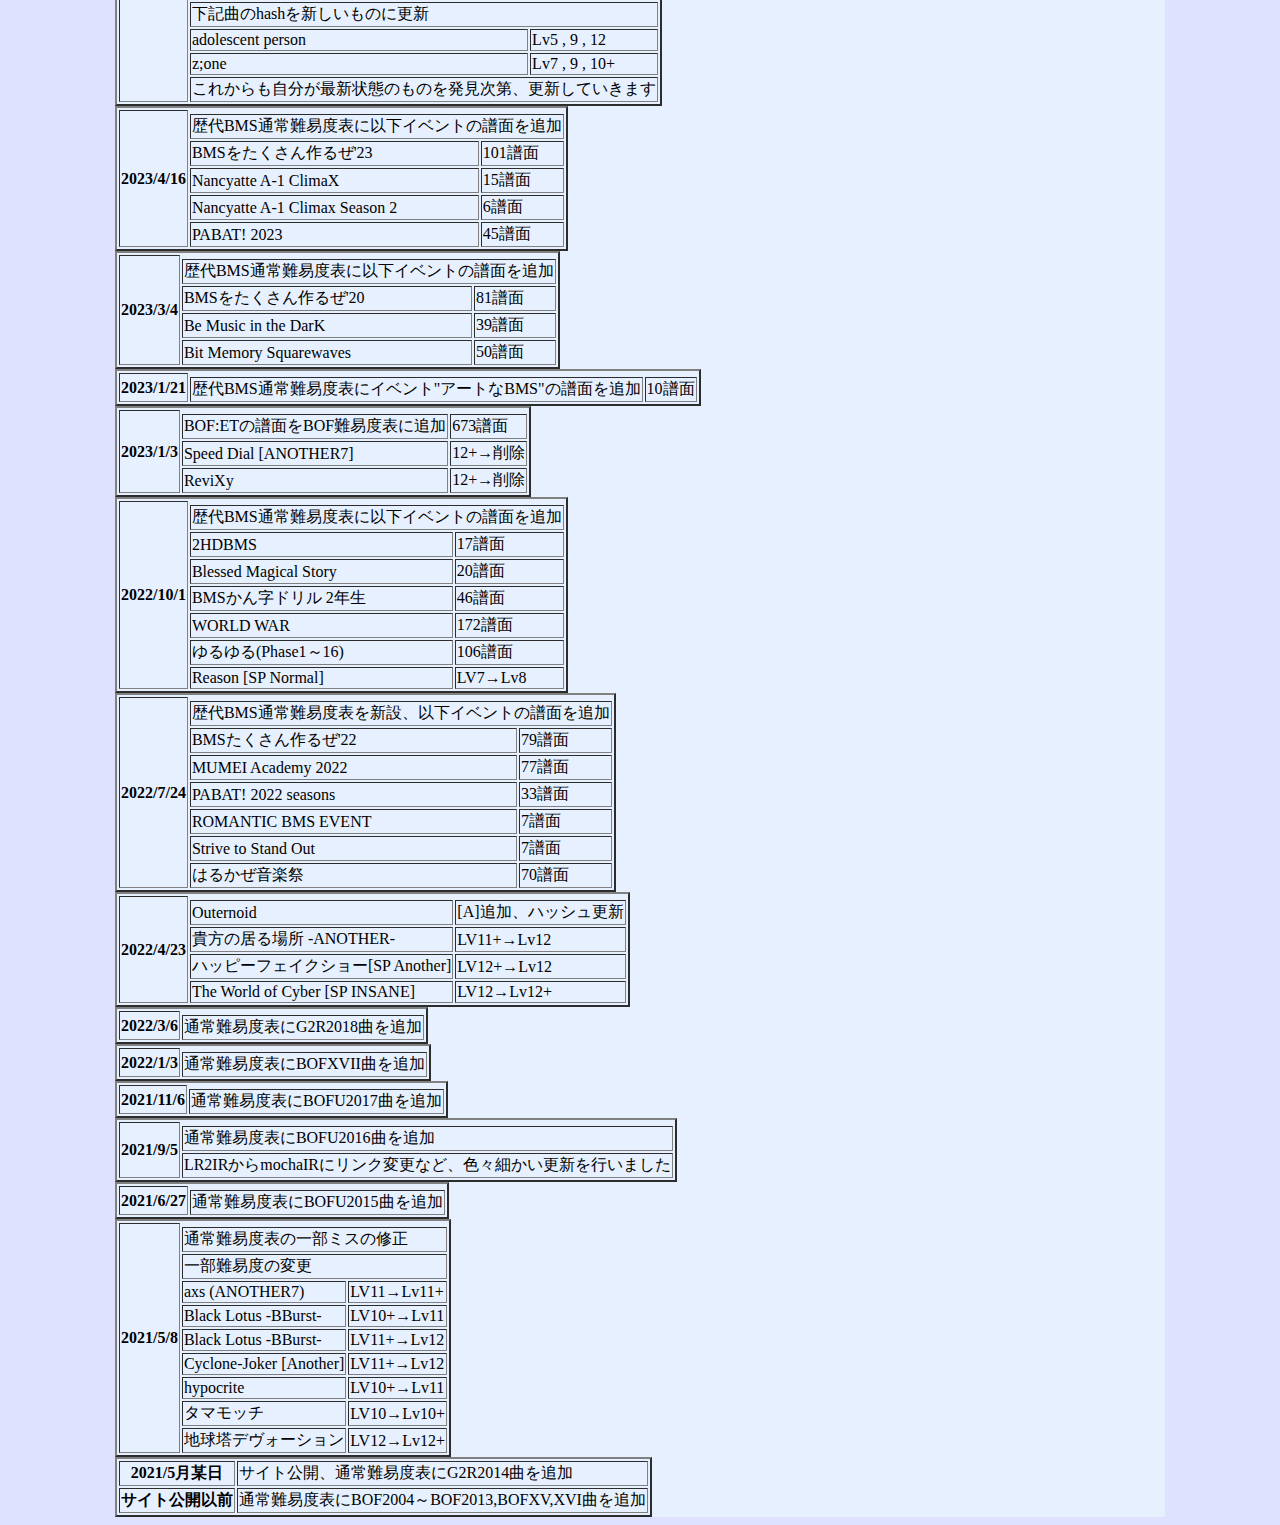
==== commit 9a699e4f: "Add files via upload" ====
--- a/history.html
+++ b/history.html
@@ -19,6 +19,30 @@
 
  <table border="2">
     <tr>
+      <th rowspan="12">2024/10/12</th><tr>
+      <tr><td colspan="2">歴代BMS通常難易度表に以下イベントの譜面を追加</td></tr>
+    <tr>
+      <td>第17回自称無名BMS作家が物申す！</td>
+      <td>88譜面</td></tr>
+    <tr>
+      <td>A-1 ClimaX 10th</td>
+      <td>38譜面</td></tr>
+    <tr>
+      <td>Be-Music West II</td>
+      <td>16譜面</td></tr>
+    <tr>
+      <td>ケモノ系オンリーBMSパッケージ「けもびーつ」</td>
+      <td>15譜面</td></tr>
+    <tr>
+      <td>癖BMSこれくしょん</td>
+      <td>3譜面</td></tr>
+    <tr>
+      <td>PABAT! 2020</td>
+      <td>73譜面</td></tr>
+ </table>
+ 
+ <table border="2">
+    <tr>
       <th rowspan="18">2024/9/1</th><tr>
       <tr><td colspan="2">歴代BMS通常難易度表に以下イベントの譜面を追加</td></tr>
     <tr>
@@ -161,7 +185,7 @@
       <tr><td colspan="2">歴代BMS通常難易度表に以下イベントの譜面を追加</td></tr>
     <tr>
       <td>ゆるゆる(Phase17～19)</td>
-      <td>45譜面</td></tr>
+      <td>47譜面</td></tr>
     <tr>
       <td>MUMEI Academy 2023</td>
       <td>95譜面</td></tr>
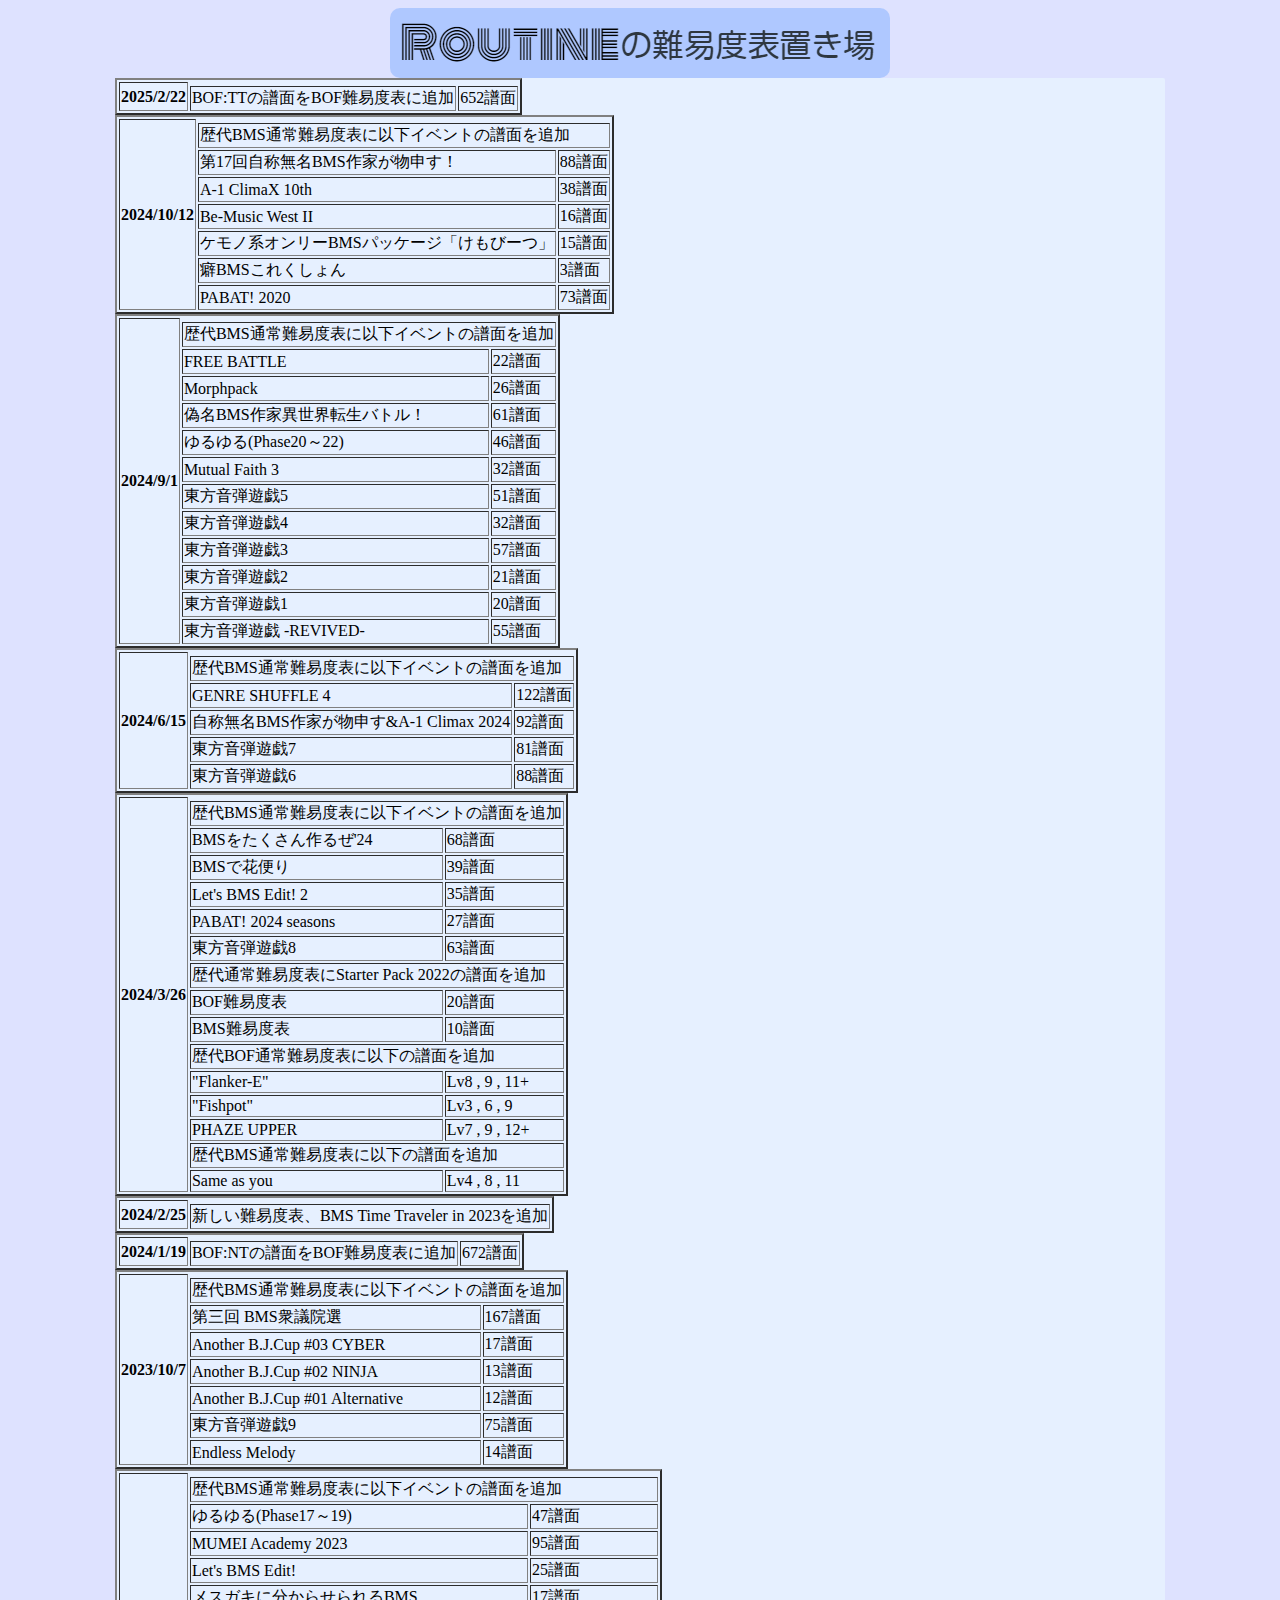
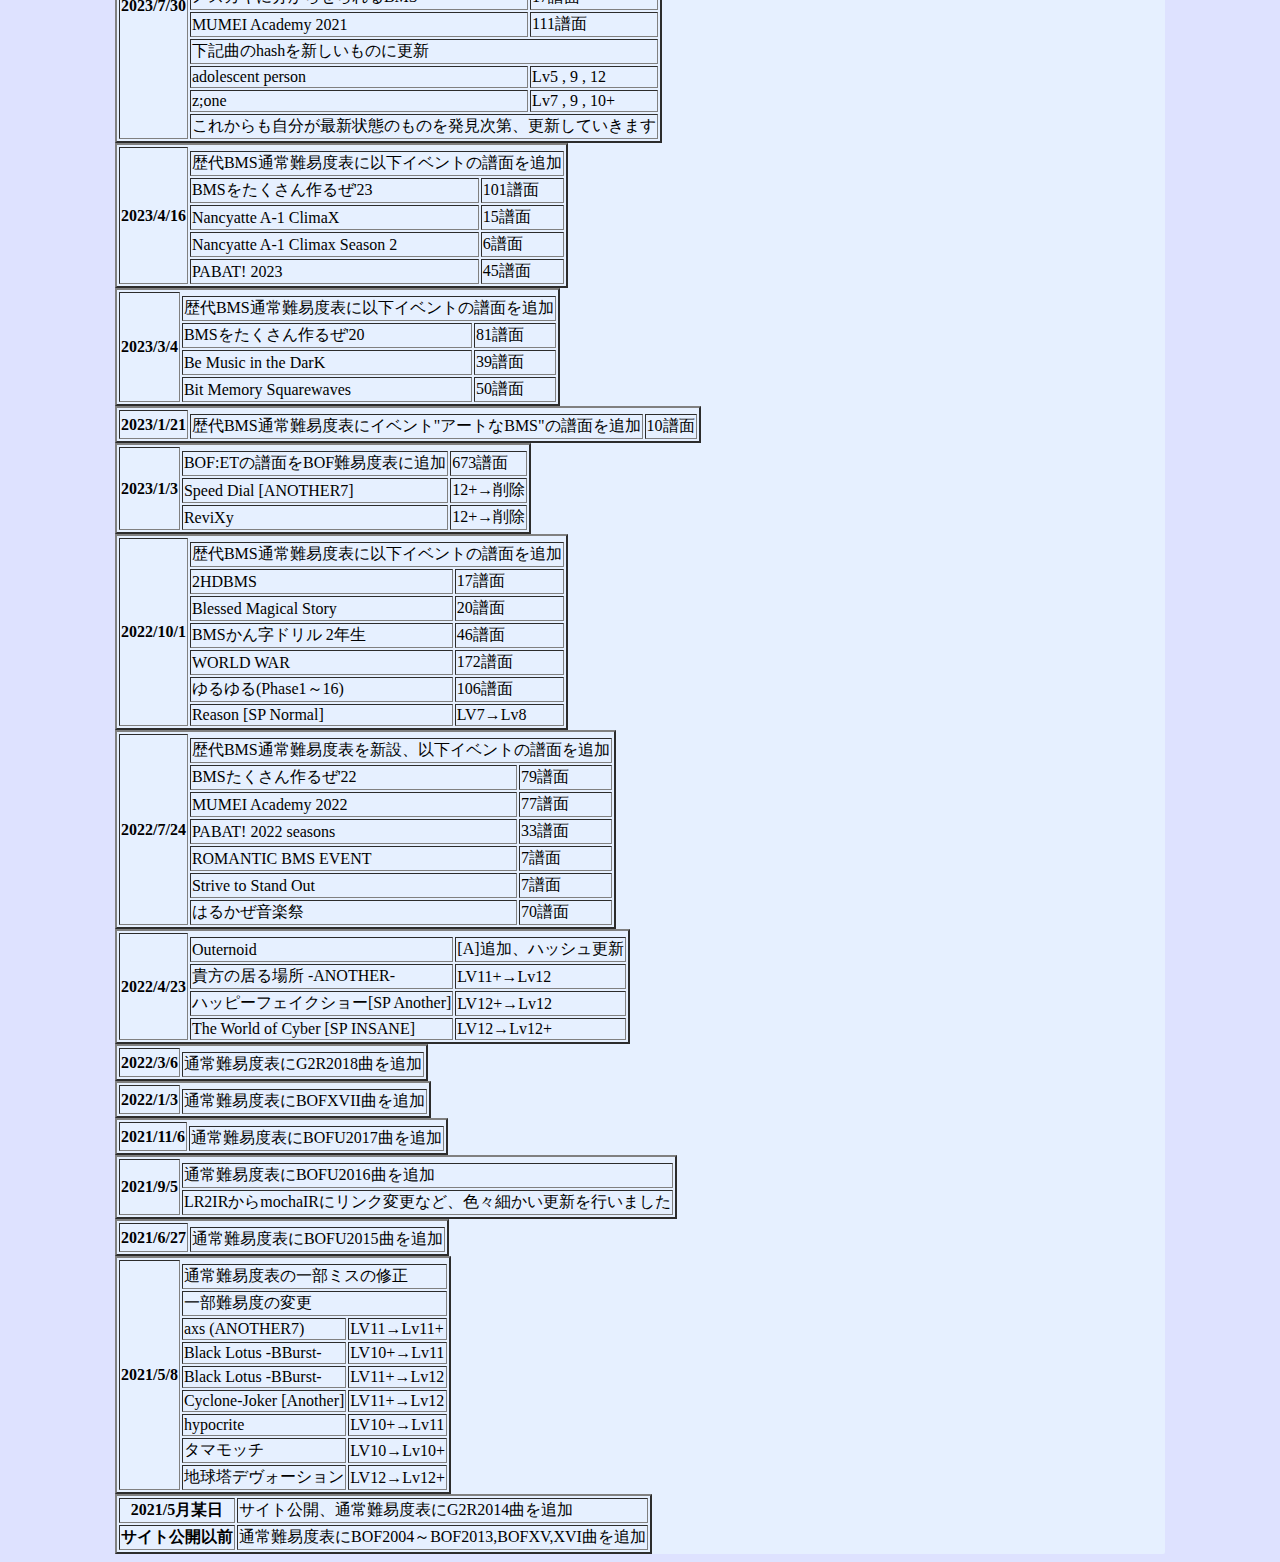
==== commit 288dc801: "Add files via upload" ====
--- a/history.html
+++ b/history.html
@@ -19,6 +19,14 @@
 
  <table border="2">
     <tr>
+      <th rowspan="11">2025/2/22</th><tr>
+    <tr>
+      <td>BOF:TTの譜面をBOF難易度表に追加</td>
+      <td>652譜面</td></tr>
+ </table>
+ 
+ <table border="2">
+    <tr>
       <th rowspan="12">2024/10/12</th><tr>
       <tr><td colspan="2">歴代BMS通常難易度表に以下イベントの譜面を追加</td></tr>
     <tr>
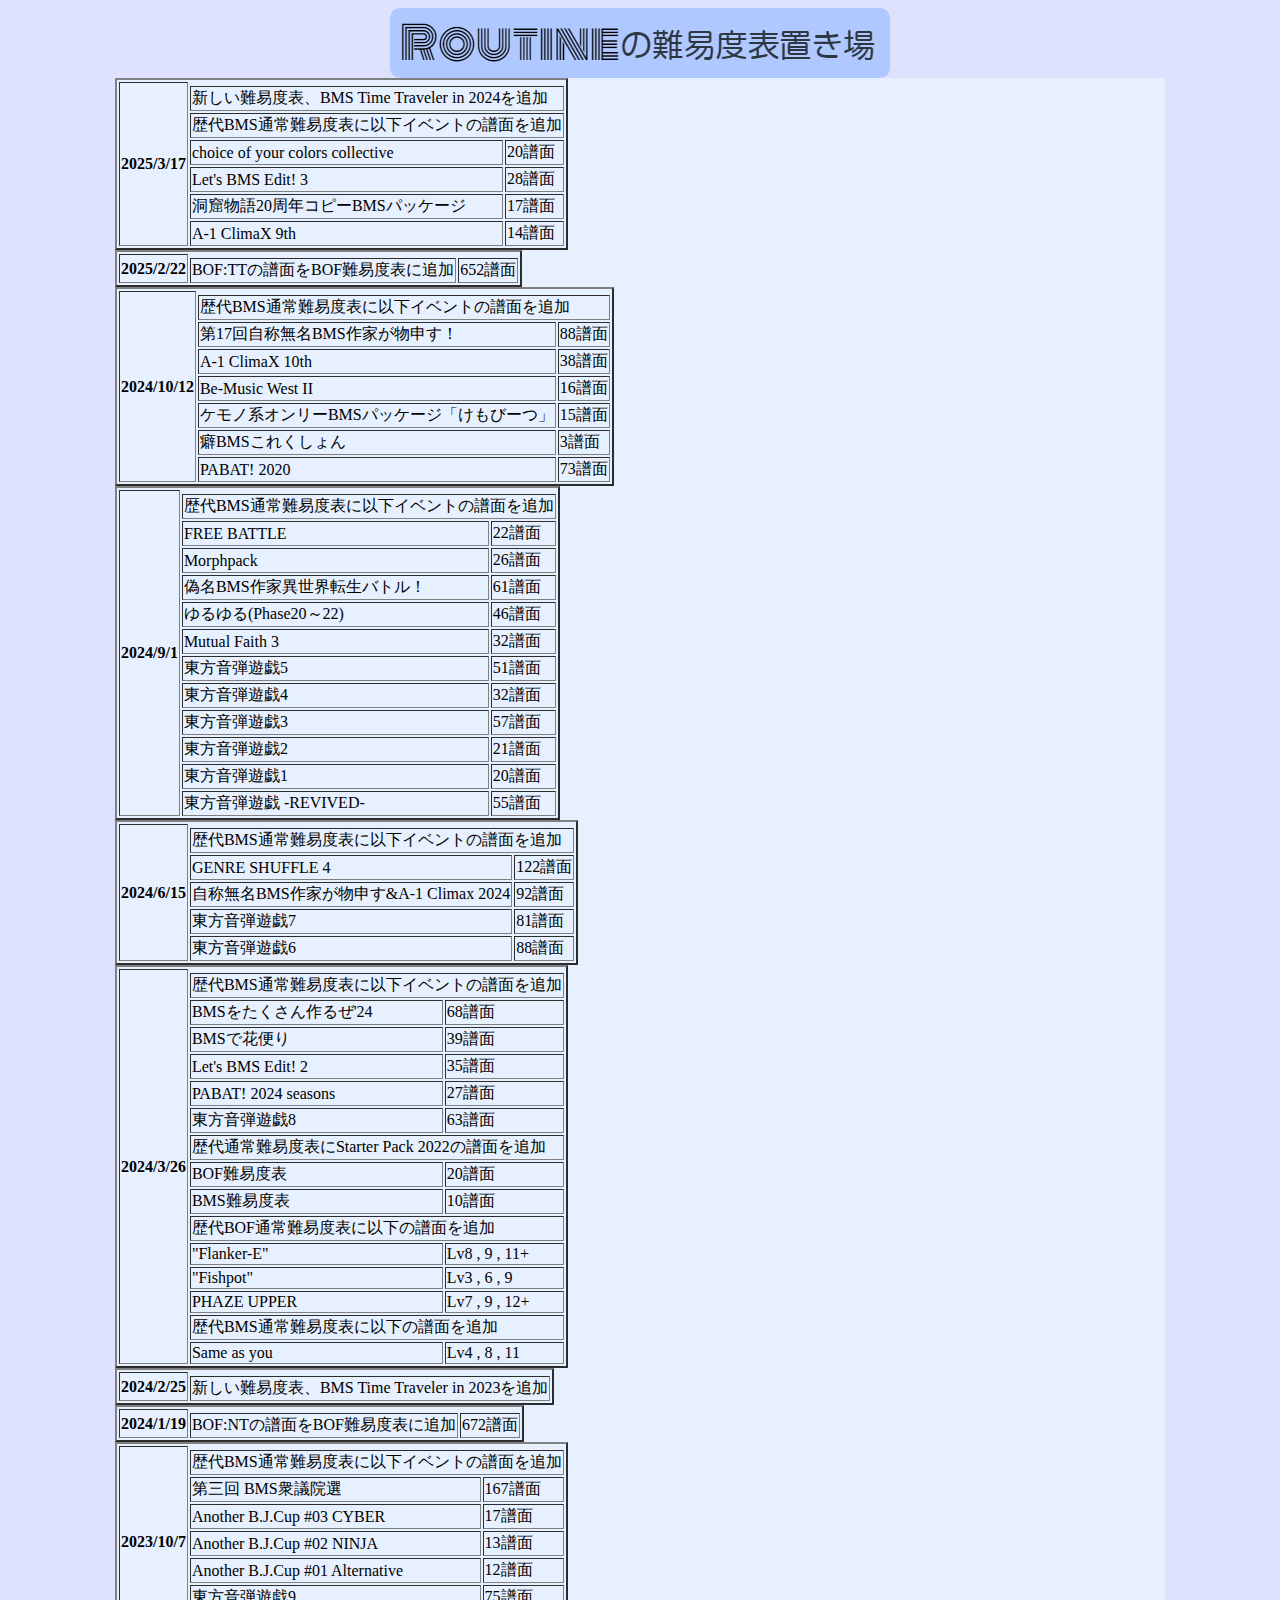
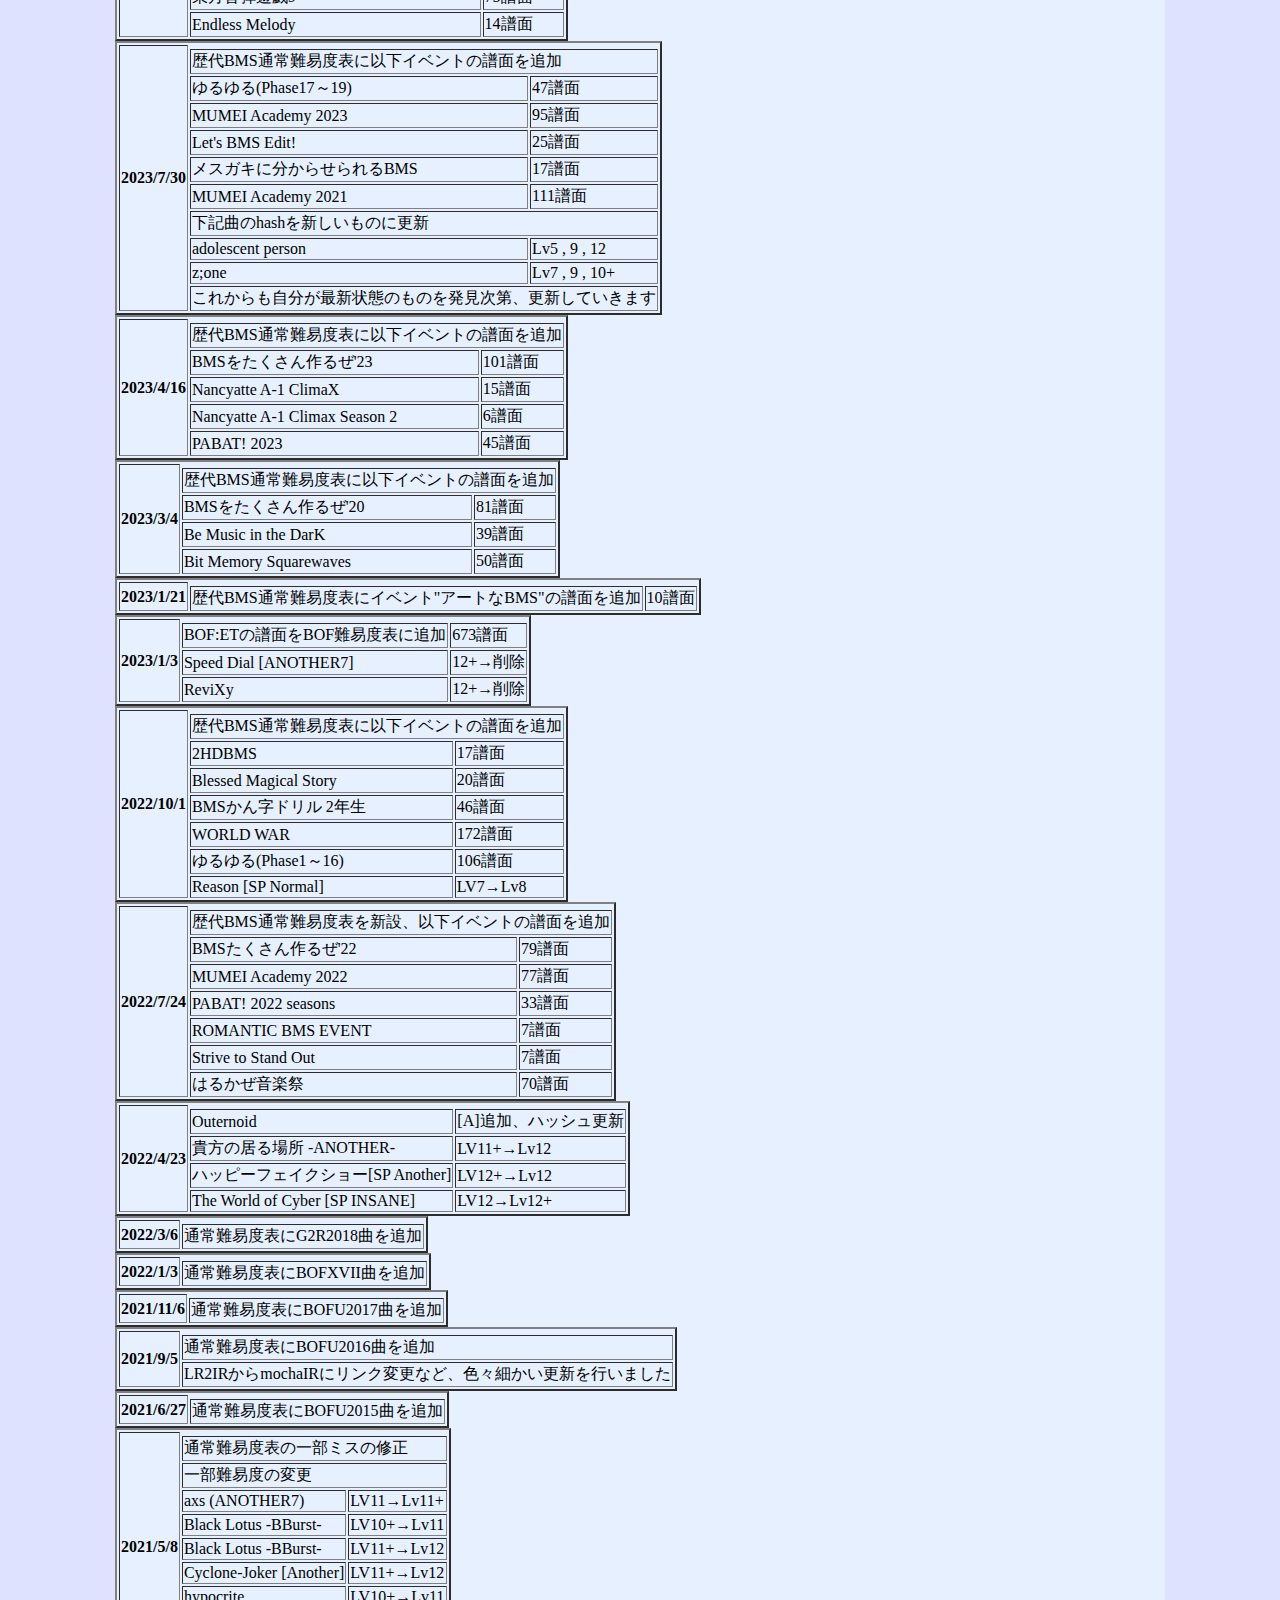
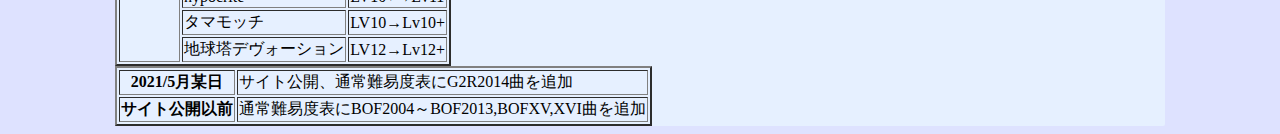
==== commit d6a79185: "Add files via upload" ====
--- a/history.html
+++ b/history.html
@@ -19,6 +19,27 @@
 
  <table border="2">
     <tr>
+      <th rowspan="11">2025/3/17</th><tr>
+    <tr>
+      <td colspan="2">新しい難易度表、BMS Time Traveler in 2024を追加</td></tr>
+    <td colspan="2">歴代BMS通常難易度表に以下イベントの譜面を追加</td></tr>
+    <tr>
+      <td>choice of your colors collective</td>
+      <td>20譜面</td></tr>
+    <tr>
+      <td>Let's BMS Edit! 3</td>
+      <td>28譜面</td></tr>
+    <tr>
+      <td>洞窟物語20周年コピーBMSパッケージ</td>
+      <td>17譜面</td></tr>
+    <tr>
+      <td>A-1 ClimaX 9th</td>
+      <td>14譜面</td></tr>
+ </table>
+ 
+ 
+ <table border="2">
+    <tr>
       <th rowspan="11">2025/2/22</th><tr>
     <tr>
       <td>BOF:TTの譜面をBOF難易度表に追加</td>
